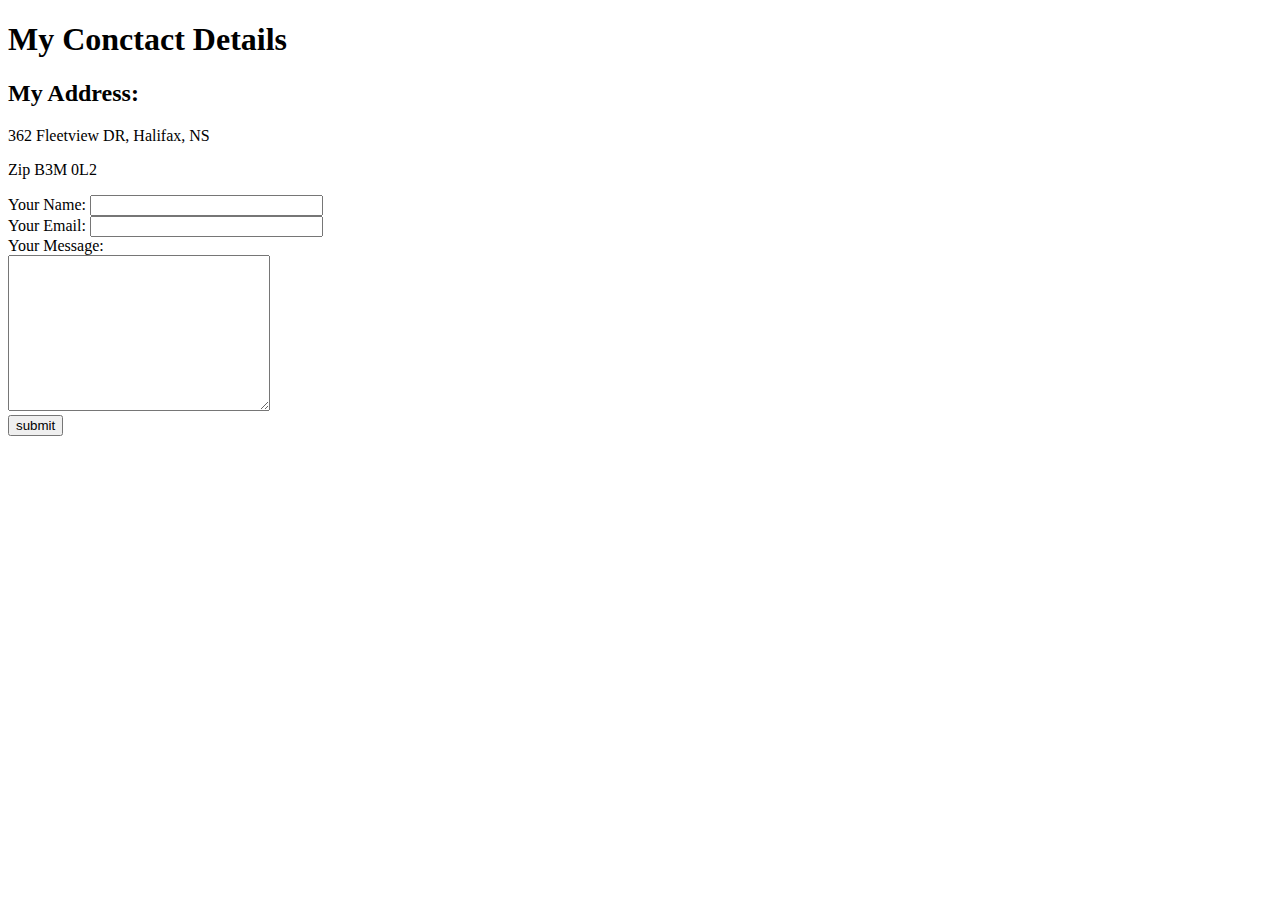
==== contact-me.html @ f396b519 "Add files via upload" ====
<!DOCTYPE html>
<html lang="en">
<head>
    <meta charset="UTF-8">
    <title>Contact Me</title>
    <link rel="stylesheet" href="/css/styles.css">
</head>
<body>
    <h1>My Conctact Details</h1>
    <h2>My Address:</h2>
    <p>362 Fleetview DR, Halifax, NS</p>
    <p>Zip B3M 0L2</p>

    <form  action="mailto:songbaoya2017@outlook.com" method="post" enctype="text/plain">
        <label>Your Name:</label>
        <input type="text" name="" value="" size="26"><br>
        <label>Your Email:</label>
        <input type="text" name="" value="" size="26"><br>
        <label>Your Message:</label><br>
        <textarea name="name" rows="10" cols="30" onresize="true"></textarea><br>
        <input type="submit" name="" value="submit"  size="22"><br>
    </form>
</body>
</html>
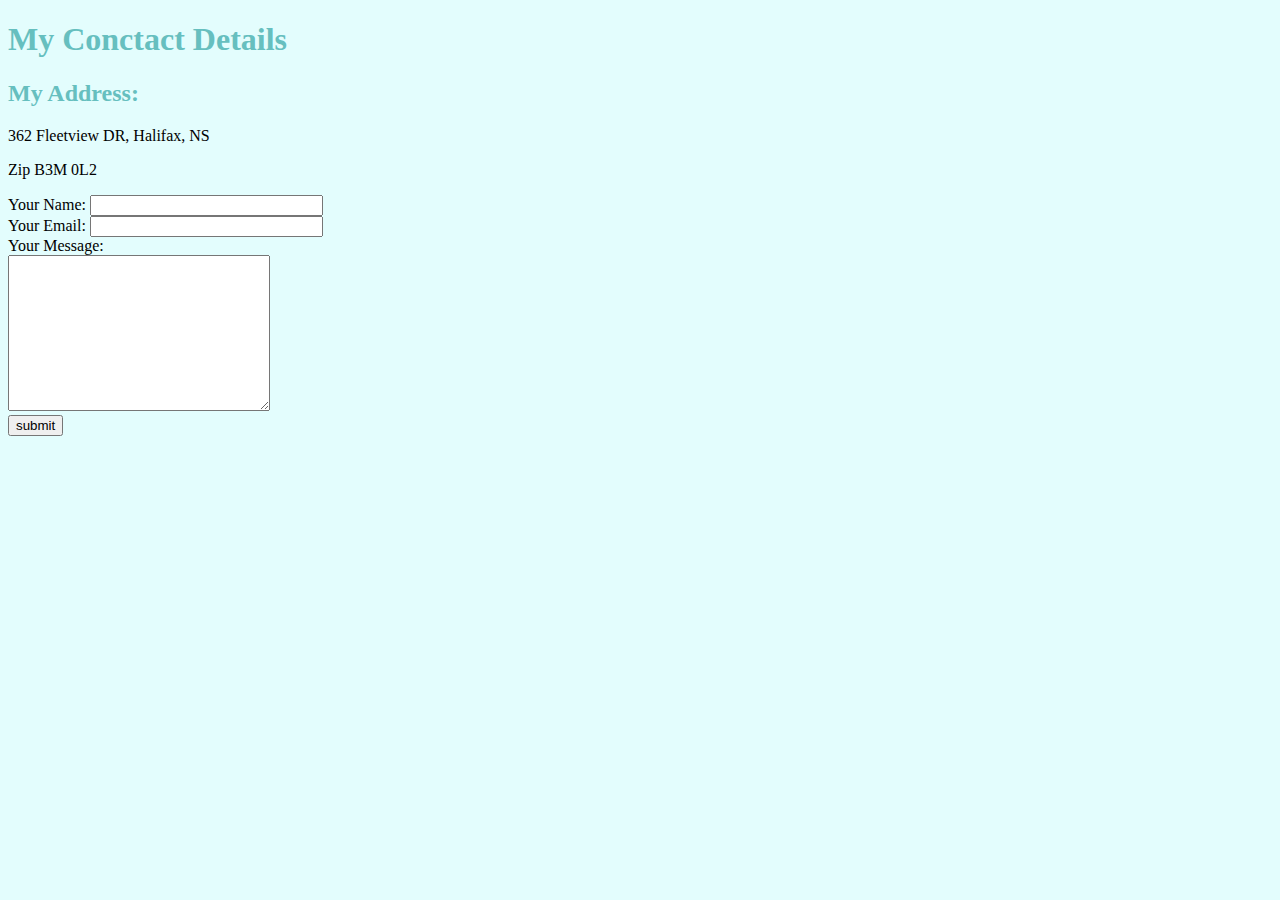
==== commit 0c89bb72: "Add files via upload" ====
--- a/contact-me.html
+++ b/contact-me.html
@@ -3,7 +3,7 @@
 <head>
     <meta charset="UTF-8">
     <title>Contact Me</title>
-    <link rel="stylesheet" href="/css/styles.css">
+    <link rel="stylesheet" href="css/styles.css">
 </head>
 <body>
     <h1>My Conctact Details</h1>
--- a/css/styles.css
+++ b/css/styles.css
@@ -0,0 +1,26 @@
+
+body {
+    background-color: #e3fdfd;
+}
+
+h1,h2,h3 {
+    color: #66BFBF;
+}
+
+
+
+
+hr {
+    border-style: none;
+    border-top-style: inset;
+    border-color: grey;
+    border-width: 1px;
+    height: 0px;
+    width: 120pc;
+}
+
+img {
+    height: 140px;
+    width: 120px;
+}
+
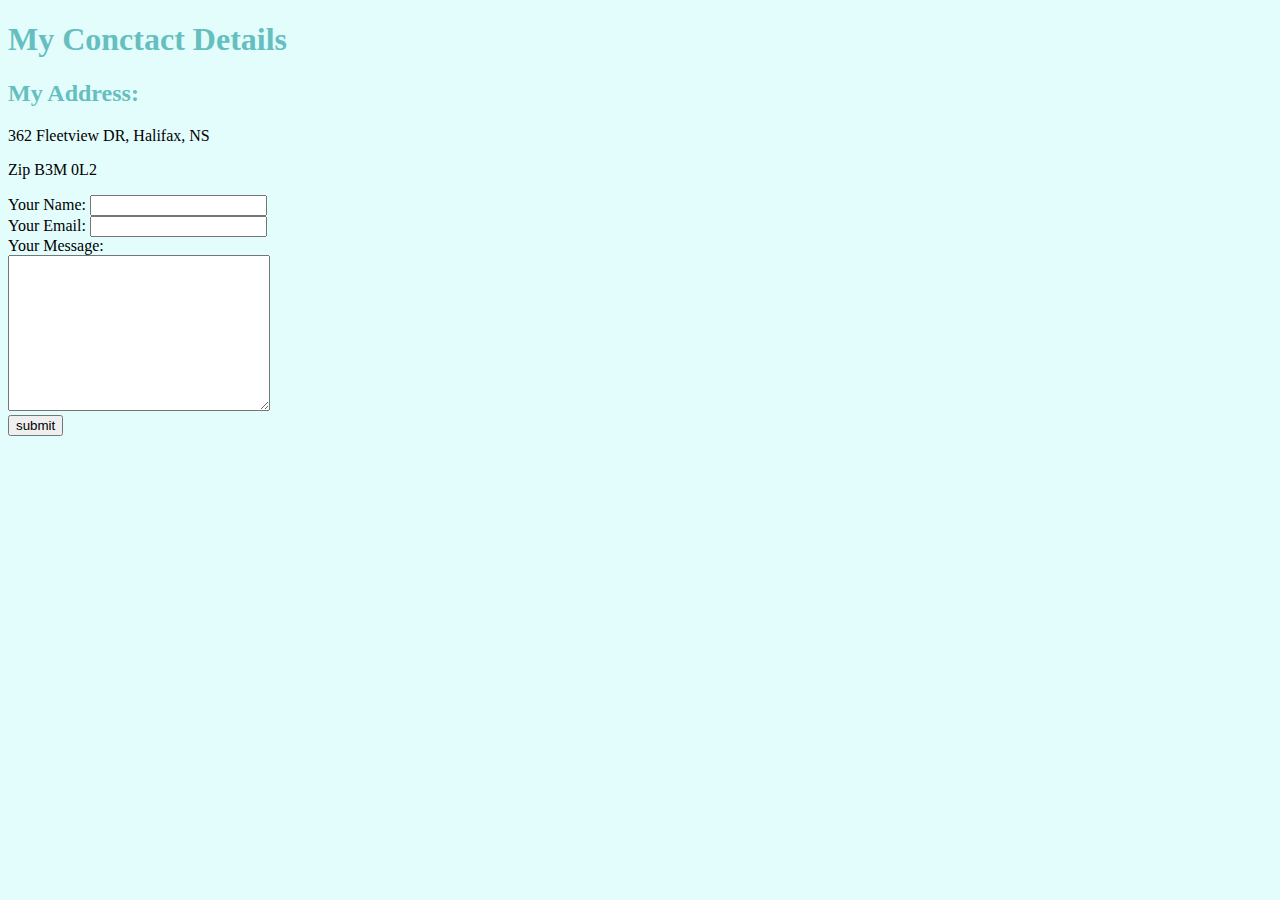
==== commit f185a485: "Add files via upload" ====
--- a/contact-me.html
+++ b/contact-me.html
@@ -13,9 +13,9 @@
 
     <form  action="mailto:songbaoya2017@outlook.com" method="post" enctype="text/plain">
         <label>Your Name:</label>
-        <input type="text" name="" value="" size="26"><br>
+        <input type="text" name="" value="" size="19"><br>
         <label>Your Email:</label>
-        <input type="text" name="" value="" size="26"><br>
+        <input type="text" name="" value="" size="19"><br>
         <label>Your Message:</label><br>
         <textarea name="name" rows="10" cols="30" onresize="true"></textarea><br>
         <input type="submit" name="" value="submit"  size="22"><br>
